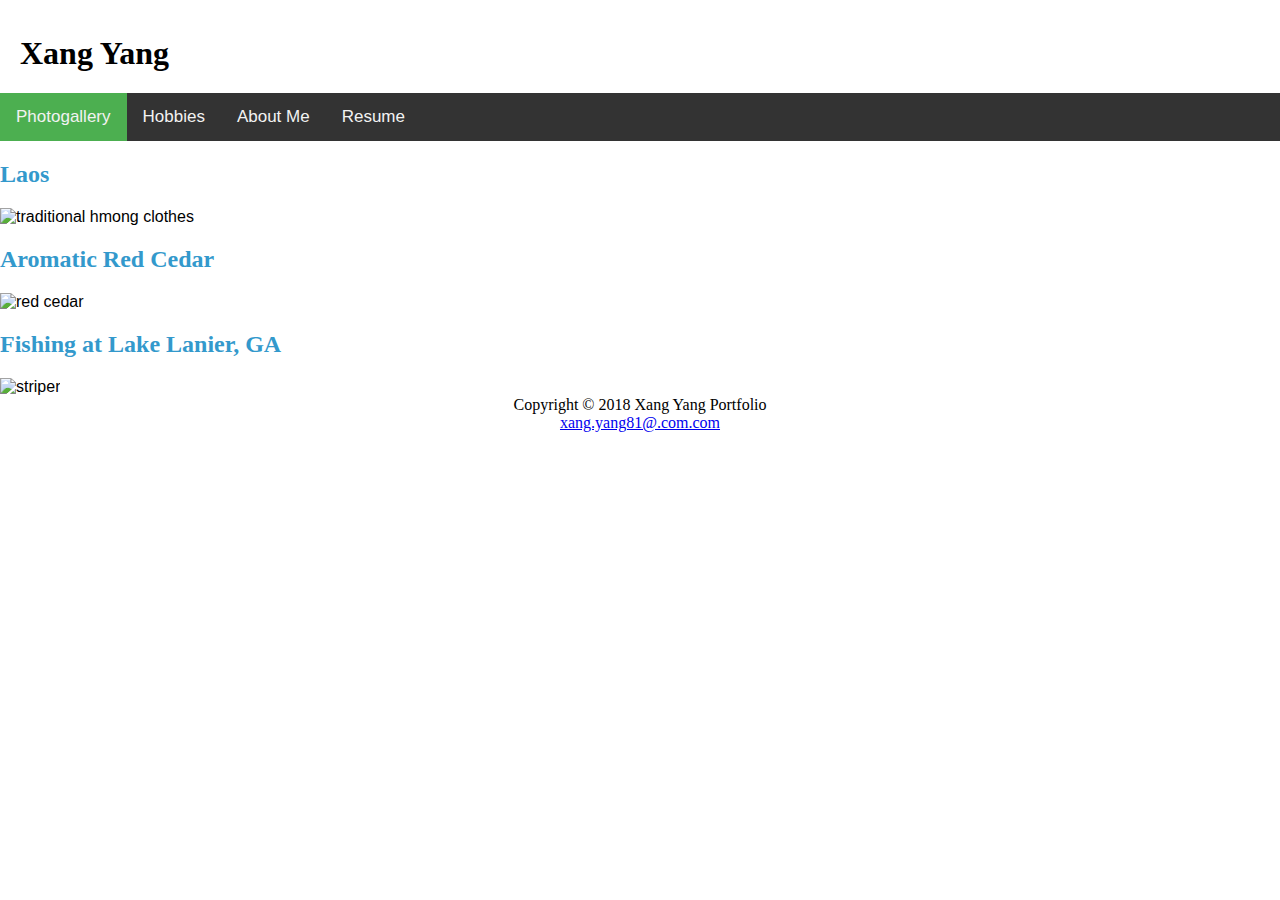
==== index.html @ 1e3ad88f "Add files via upload" ====
<!DOCTYPE html>
<html lang="en">
<head>
	<title>Xang Yang</title>
	<link href="xangyang1.css" rel="stylesheet">
</head>
<body>
	<div id="wrapper">
		<!--Title-->
		<header>
			<h1>Xang Yang</h1>
		</header><!--Navigation-->
		<div class="topnav" id="myTopnav">
			<a class="active" href="index.html">Photogallery</a> <a href="hobbies.html">Hobbies</a> <a href="aboutme.html">About Me</a> <a href="resume.html">Resume</a> <a class="icon" href="javascript:void(0);" onclick="myFunction()"><i class="fa fa-bars"></i></a>
		</div>
		<div id="photogalleryhero"></div>
		<h2>Laos</h2><img alt="traditional hmong clothes" src="Images/traditional hmong clothes.jpg" style="width:400px;height:300px"> 
		
		<h2>Aromatic Red Cedar</h2><img alt="red cedar" src="Images/red%20cedar.jpg" style="width:400px;height:300px">
		
		<h2>Fishing at Lake Lanier, GA</h2><img alt="striper" src="Images/striper.jpg" style="width:400px;height:300px">
		
		<footer>
			Copyright &copy; 2018 Xang Yang Portfolio <a href="mailto:yfaysal@gmail.com"><br>
			xang.yang81@.com.com</a>
		</footer>
	</div>
	<link href="https://cdnjs.cloudflare.com/ajax/libs/font-awesome/4.7.0/css/font-awesome.min.css" rel="stylesheet">
	<style>
	body {
	 margin: 0;
	 font-family: Arial, Helvetica, sans-serif;
	}

	.topnav {
	 overflow: hidden;
	 background-color: #333;
	}

	.topnav a {
	 float: left;
	 display: block;
	 color: #f2f2f2;
	 text-align: center;
	 padding: 14px 16px;
	 text-decoration: none;
	 font-size: 17px;
	}

	.topnav a:hover {
	 background-color: #ddd;
	 color: black;
	}

	.active {
	 background-color: #4CAF50;
	 color: white;
	}

	.topnav .icon {
	 display: none;
	}

	@media screen and (max-width: 600px) {
	 .topnav a:not(:first-child) {display: none;}
	 .topnav a.icon {
	   float: right;
	   display: block;
	 }
	}

	@media screen and (max-width: 600px) {
	 .topnav.responsive {position: relative;}
	 .topnav.responsive .icon {
	   position: absolute;
	   right: 0;
	   top: 0;
	 }
	 .topnav.responsive a {
	   float: none;
	   display: block;
	   text-align: left;
	 }
	}
	</style>
	<script>
	function myFunction() {
	 var x = document.getElementById("myTopnav");
	 if (x.className === "topnav") {
	   x.className += " responsive";
	 } else {
	   x.className = "topnav";
	 }
	}
	</script>
</body>
</html>
---- xangyang1.css ----
<!-- Bootstrap Stylesheet-->head {
	<link rel="stylesheet" href="https://maxcdn.bootstrapcdn.com/bootstrap/4.1.3/css/bootstrap.min.css">
}
body {
	background-color: #white;
	font-family: Verdana, Arial, sans-serif;
	background-repeat: no-repeat;
	background-size: cover;
}
main {
	margin: 0 auto;
	padding: 1em;
	font-size: 90%;
	max-width: 960px;
}
header {
	font-family: Georgia, serif;
	color: #black;
}
h1 {
	line-height: 200%;
	background-repeat: no-repeat;
	background-position: right;
	height: 72px;
	margin-bottom: 0;
	padding-left: 20px;
}
h2 {
	color: #3399CC;
	font-family: Georgia, serif;
}
dt {
	font-weight: bold;
	color: #000033;
}
footer {
	margin-bottom: 10px;
	text-align: center;
	font-family: Yellowtail;
	Astigmatic;
}
h3 {
	color: #000033;
}
}
@media only screen and (max-width: 1024px) {
	body {
		margin: 0;
		padding: 0;
		float: left;
		background-image: none;
	}
	#mobile {
		display: none;
	}
	/* CSS Adjustments for Tablets */
	@media only screen and (max-width: 1024px) {
		h1 {
			font-size: 1.8em;
			margin: 0;
		}
	}
	footer {
		margin: 0;
	}
	#resumehero, #homehero, #photogalleryhero, #hobbieshero {
		margin-left: 170px;
	}
	h2 {
		font-size: 1.5em;
	}
	/* CSS Adjustments for Smartphones */
	@media only all and (max-width: 768px) {
		#resumehero, #homehero, #photogalleryhero #hobbieshero {
			display: none;
		}
		h1 {
			font-size: 1.5em;
			padding-left: 0.3em;
			height: 100%;
		}
		main {
			padding-top: 0.1em;
			padding-right: 0.6em;
			padding-bottom: 0.1em;
			padding-left: 0.4em;
		}
		footer {
			padding: 0;
		}
		#desktop {
			display: none;
		}
		#mobile {
			display: inline;
		}
	}
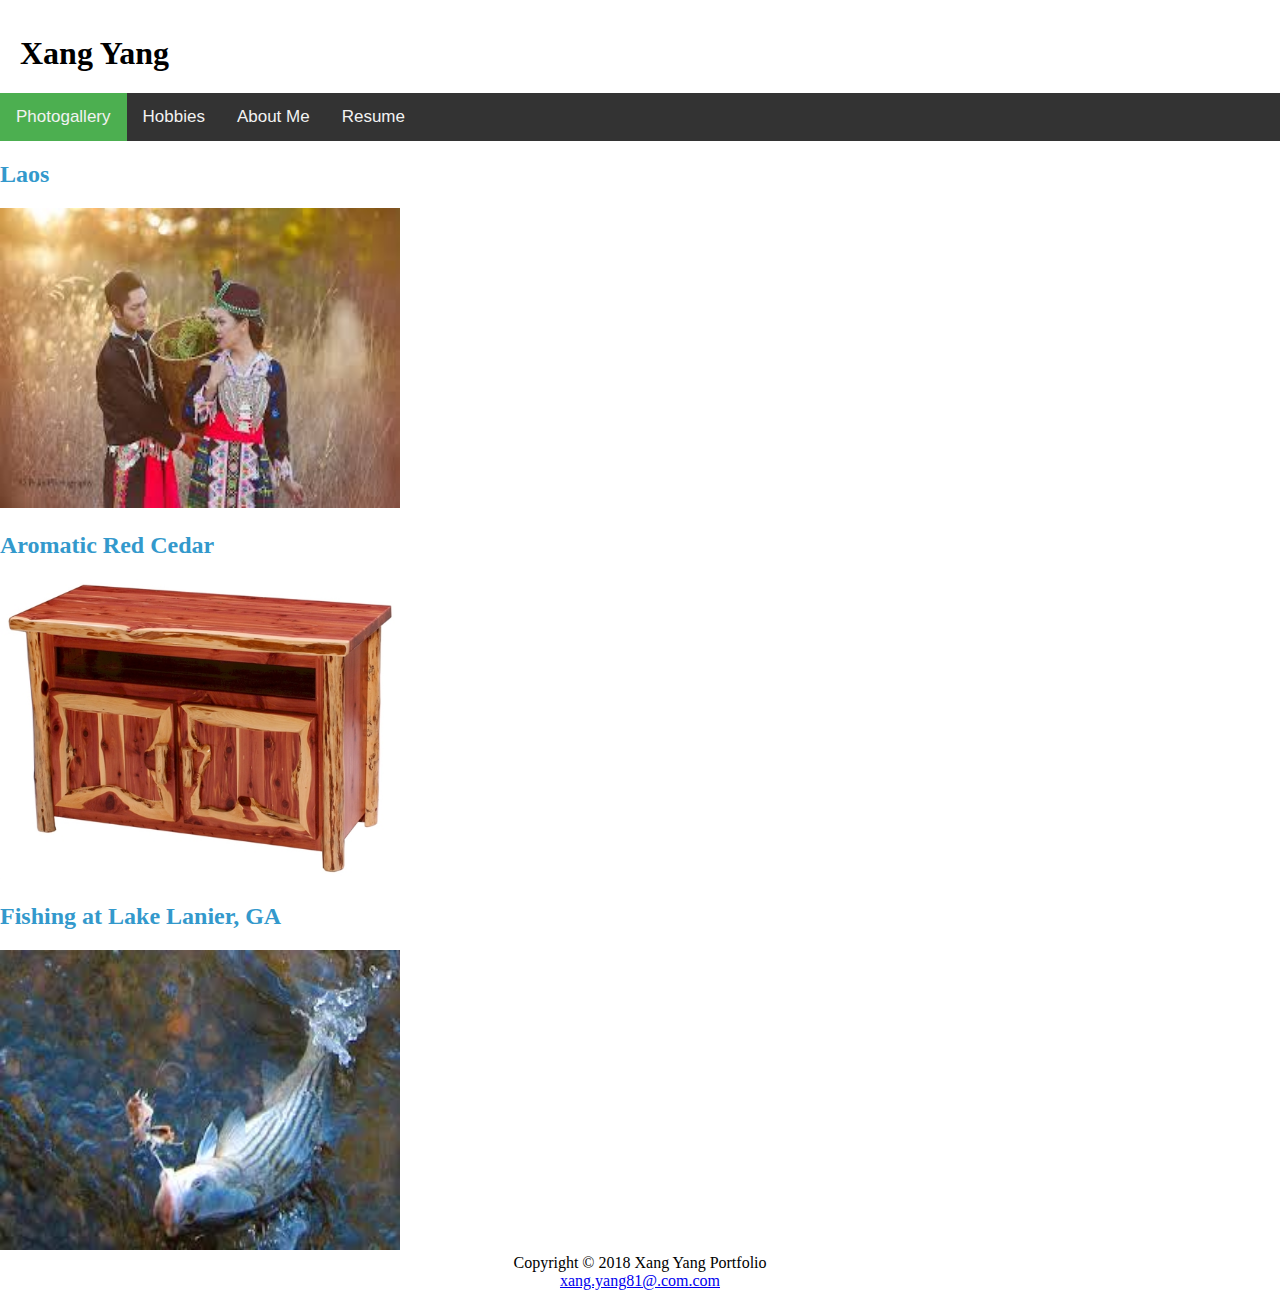
==== commit d8094b5b: "Update index.html" ====
--- a/index.html
+++ b/index.html
@@ -14,11 +14,11 @@
 			<a class="active" href="index.html">Photogallery</a> <a href="hobbies.html">Hobbies</a> <a href="aboutme.html">About Me</a> <a href="resume.html">Resume</a> <a class="icon" href="javascript:void(0);" onclick="myFunction()"><i class="fa fa-bars"></i></a>
 		</div>
 		<div id="photogalleryhero"></div>
-		<h2>Laos</h2><img alt="traditional hmong clothes" src="Images/traditional hmong clothes.jpg" style="width:400px;height:300px"> 
+		<h2>Laos</h2><img alt="traditional hmong clothes" src="images/traditional hmong clothes.jpg" style="width:400px;height:300px"> 
 		
-		<h2>Aromatic Red Cedar</h2><img alt="red cedar" src="Images/red%20cedar.jpg" style="width:400px;height:300px">
+		<h2>Aromatic Red Cedar</h2><img alt="red cedar" src="images/red%20cedar.jpg" style="width:400px;height:300px">
 		
-		<h2>Fishing at Lake Lanier, GA</h2><img alt="striper" src="Images/striper.jpg" style="width:400px;height:300px">
+		<h2>Fishing at Lake Lanier, GA</h2><img alt="striper" src="images/striper.jpg" style="width:400px;height:300px">
 		
 		<footer>
 			Copyright &copy; 2018 Xang Yang Portfolio <a href="mailto:yfaysal@gmail.com"><br>
@@ -94,4 +94,4 @@
 	}
 	</script>
 </body>
-</html>+</html>
